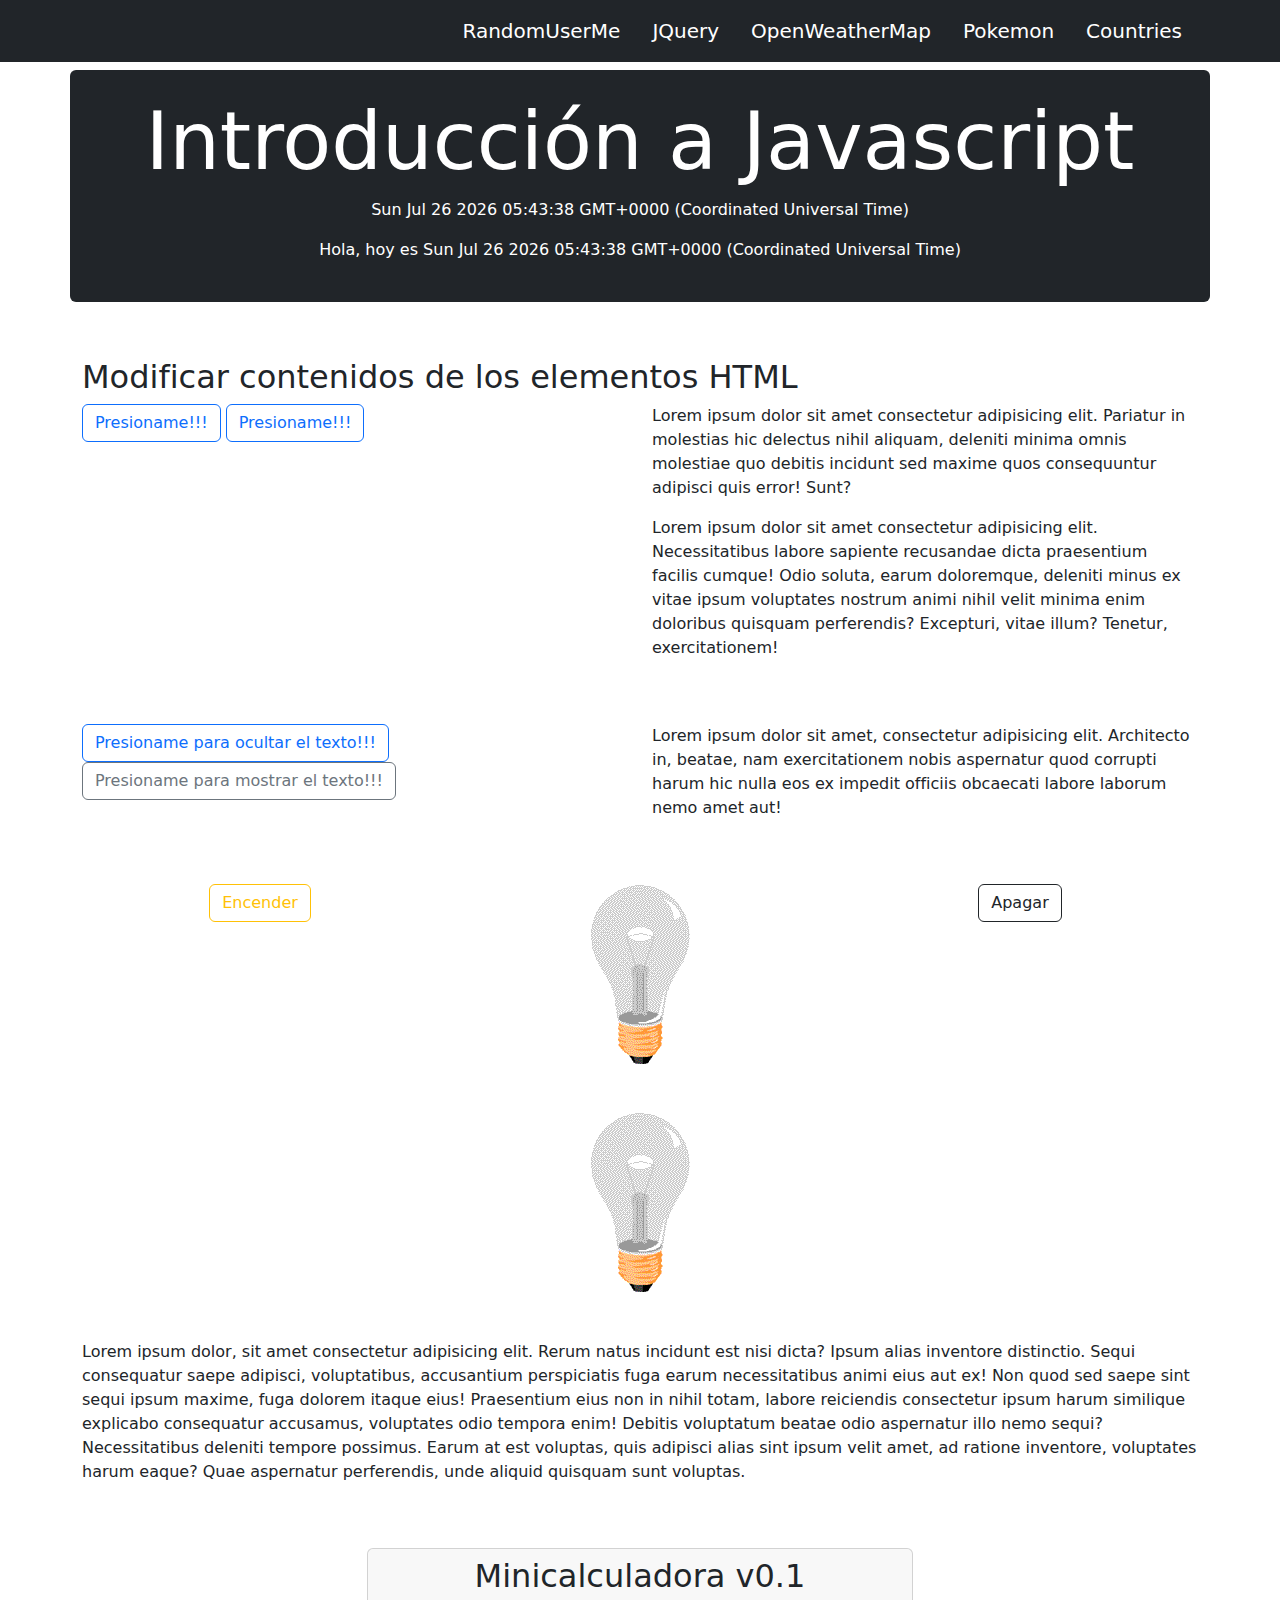
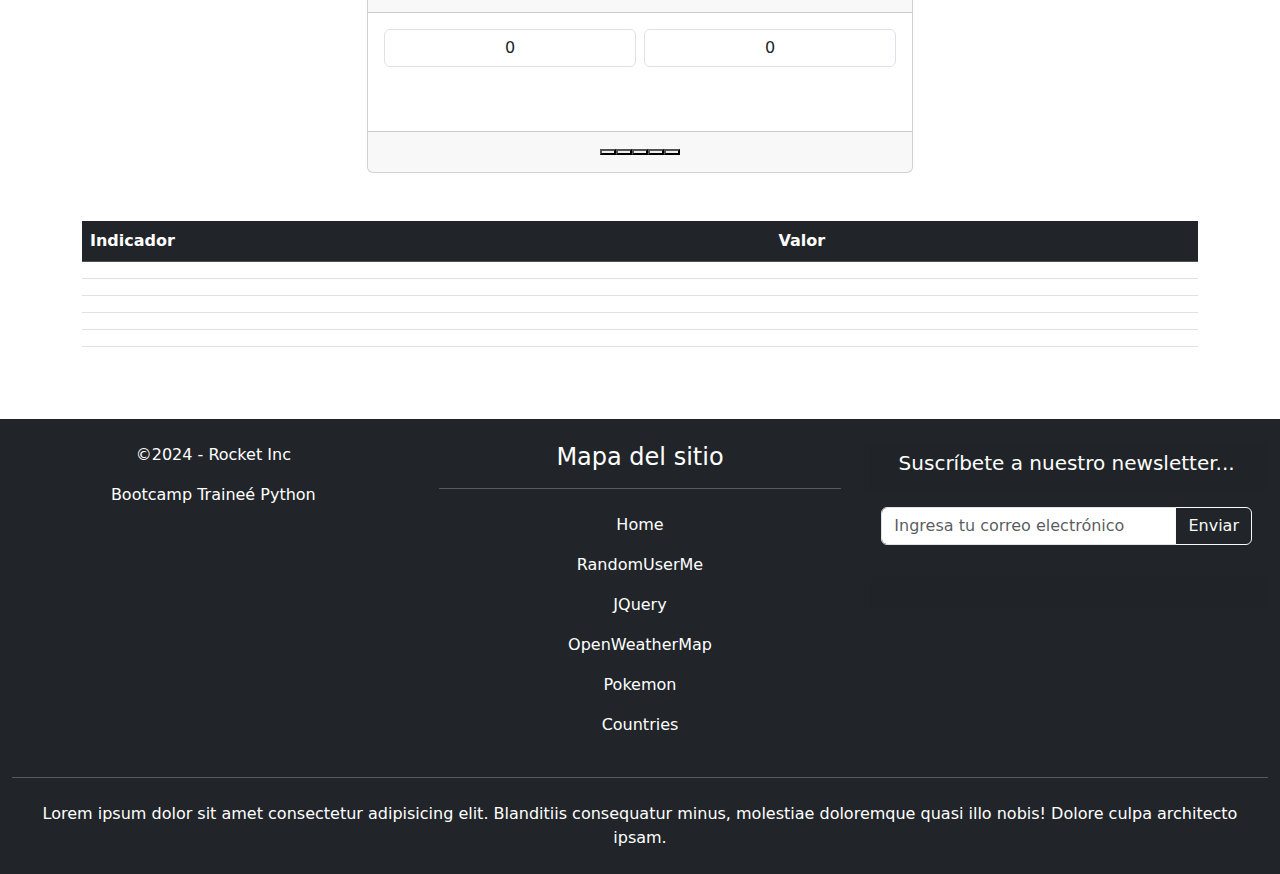
==== index.html @ 958cd823 "Primer commit, se establece inicio del proyecto a partir de la copia del sitio web con javaScript y " ====
<!DOCTYPE html>
<html lang="es-CL">

<head>
    <meta charset="UTF-8">
    <meta name="viewport" content="width=device-width, initial-scale=1.0">
    <meta name="author" content="Alan Brito Delgado">

    <link href="https://cdn.jsdelivr.net/npm/bootstrap@5.3.3/dist/css/bootstrap.min.css" rel="stylesheet"
        integrity="sha384-QWTKZyjpPEjISv5WaRU9OFeRpok6YctnYmDr5pNlyT2bRjXh0JMhjY6hW+ALEwIH" crossorigin="anonymous">

    <link rel="stylesheet" href="https://cdnjs.cloudflare.com/ajax/libs/font-awesome/6.5.2/css/all.min.css"
        integrity="sha512-SnH5WK+bZxgPHs44uWIX+LLJAJ9/2PkPKZ5QiAj6Ta86w+fsb2TkcmfRyVX3pBnMFcV7oQPJkl9QevSCWr3W6A=="
        crossorigin="anonymous" referrerpolicy="no-referrer" />

    <link rel="stylesheet" href="assets/css/estilos.css">

    <script>
        function mostrarFecha() {
            document.getElementById('fecha').innerHTML = new Date();
        };

        function cambiarTexto() {
            document.getElementById('parrafo04').innerHTML = "Hola mundo cambiado...";
        };
    </script>

    <title>Javascript</title>
</head>

<body onload="mostrarFecha();mostrarFechaActualizable(); indicadoresEconomicos();">
    <nav class="navbar navbar-expand-lg bg-dark sticky-top" data-bs-theme="dark">
        <div class="container">
            <a class="navbar-brand" href="index.html">
                <i class="fa-brands fa-js fa-3x"></i>
            </a>
            <button class="navbar-toggler" type="button" data-bs-toggle="collapse" data-bs-target="#navbarNav"
                aria-controls="navbarNav" aria-expanded="false" aria-label="Toggle navigation">
                <span class="navbar-toggler-icon"></span>
            </button>
            <div class="collapse navbar-collapse" id="navbarNav">
                <ul class="navbar-nav ms-auto fs-5">
                    <li class="nav-item mx-2">
                        <a class="nav-link active" href="randomuserme.html">RandomUserMe</a>
                    </li>
                    <li class="nav-item mx-2">
                        <a class="nav-link active" href="jquery.html">JQuery</a>
                    </li>
                    <li class="nav-item mx-2">
                        <a class="nav-link active" href="openweathermap.html">OpenWeatherMap</a>
                    </li>
                    <li class="nav-item mx-2">
                        <a class="nav-link active" href="pokemon.html">Pokemon</a>
                    </li>
                    <li class="nav-item mx-2">
                        <a class="nav-link active" href="countries.html">Countries</a>
                    </li>
                </ul>
            </div>
        </div>
    </nav>

    <header class="container my-2 p-4 text-center text-white bg-dark rounded">
        <h1 class="display-1">Introducción a Javascript</h1>
        <p id="fecha"></p>
        <p id="fecha_actualizable"></p>
    </header>

    <div class="container py-4">
        <div class="row py-4">
            <h2>Modificar contenidos de los elementos HTML</h2>
            <div class="col">
                <button type="button" class="btn btn-outline-primary"
                    onclick="document.getElementById('parrafo01').innerHTML='Hola Mundo';">Presioname!!!</button>
                <button type="button" class="btn btn-outline-primary" onclick="cambiarTexto();">Presioname!!!</button>
            </div>
            <div class="col">
                <p id="parrafo01">Lorem ipsum dolor sit amet consectetur adipisicing elit. Pariatur in molestias hic
                    delectus nihil aliquam, deleniti minima omnis molestiae quo debitis incidunt sed maxime quos
                    consequuntur adipisci quis error! Sunt?</p>
                <p id="parrafo04">
                    Lorem ipsum dolor sit amet consectetur adipisicing elit. Necessitatibus labore sapiente recusandae
                    dicta praesentium facilis cumque! Odio soluta, earum doloremque, deleniti minus ex vitae ipsum
                    voluptates nostrum animi nihil velit minima enim doloribus quisquam perferendis? Excepturi, vitae
                    illum? Tenetur, exercitationem!
                </p>
            </div>
        </div>
        <div class="row py-4">
            <div class="col">
                <button type="button" class="btn btn-outline-primary"
                    onclick="document.getElementById('parrafo02').style.display='none'">Presioname para ocultar el
                    texto!!!</button>
                <button type="button" class="btn btn-outline-secondary"
                    onclick="document.getElementById('parrafo02').style.display='block'">Presioname para mostrar el
                    texto!!!</button>
            </div>
            <div class="col">
                <p id="parrafo02">
                    Lorem ipsum dolor sit amet, consectetur adipisicing elit. Architecto in, beatae, nam exercitationem
                    nobis aspernatur quod corrupti harum hic nulla eos ex impedit officiis obcaecati labore laborum nemo
                    amet aut!
                </p>
            </div>
        </div>
        <!--Parrafos-->
        <div class="row py-4 text-center">
            <div class="col-4">
                <button type="button" class="btn btn-outline-warning"
                    onclick="document.getElementById('ampolleta').src='assets/img/pic_bulbon.gif'">Encender</button>
            </div>
            <div class="col-4">
                <img id="ampolleta" src="assets/img/pic_bulboff.gif" alt="Ampolleta">
            </div>
            <div class="col-4">
                <button type="button" class="btn btn-outline-dark"
                    onclick="document.getElementById('ampolleta').src='assets/img/pic_bulboff.gif'">Apagar</button>
            </div>
        </div>
        <div class="row py-4 text-center">
            <div class="col">
                <img id="ampolleta02" src="assets/img/pic_bulboff.gif" alt="Ampolleta"
                    onmouseover="document.getElementById('ampolleta02').src='assets/img/pic_bulbon.gif'"
                    onmouseleave="document.getElementById('ampolleta02').src='assets/img/pic_bulboff.gif'">
            </div>
        </div>
        <div class="row py-4">
            <div class="col">
                <p id="parrafo03" onmouseover="document.getElementById('parrafo03').classList.add('text-danger')"
                    onmouseleave="document.getElementById('parrafo03').classList.remove('text-danger')">
                    Lorem ipsum dolor, sit amet consectetur adipisicing elit. Rerum natus incidunt est nisi dicta? Ipsum
                    alias inventore distinctio. Sequi consequatur saepe adipisci, voluptatibus, accusantium perspiciatis
                    fuga earum necessitatibus animi eius aut ex! Non quod sed saepe sint sequi ipsum maxime, fuga
                    dolorem itaque eius! Praesentium eius non in nihil totam, labore reiciendis consectetur ipsum harum
                    similique explicabo consequatur accusamus, voluptates odio tempora enim! Debitis voluptatum beatae
                    odio aspernatur illo nemo sequi? Necessitatibus deleniti tempore possimus. Earum at est voluptas,
                    quis adipisci alias sint ipsum velit amet, ad ratione inventore, voluptates harum eaque? Quae
                    aspernatur perferendis, unde aliquid quisquam sunt voluptas.
                </p>
            </div>
        </div>
       <!--Parrafos final--> 
        <!--Start Calculator-->
        <div class="row py-4">
            <div class="col-md-6 mx-auto">
                <div class="card text-center">
                    <div class="card-header">
                        <h2 class="card-title">Minicalculadora v0.1</h2>
                    </div>
                    <div class="card-body">
                        <div class="row g-2">
                            <div class="col-md-6">
                                <input type="text" class="form-control text-center" id="num1" name="num1" value="0">
                            </div>
                            <div class="col-md-6">
                                <input type="text" class="form-control text-center" id="num2" name="num2" value="0">
                            </div>
                        </div>
                    <div class="row my-3 text-center">
                        <h5 class="text-primary fw-bold" id="resultado"></h5>
                        <h5 class="text-danger fw-bold" id="error"></h5>
                    </div>
                    </div>
                    <div class="card-footer">
                        <div class="btn-group btn-group-lg">
                            <button onclick="sumar();" class="btn-outline-primary" type="button"><i
                                    class="fa-solid fa-plus fa-2x"></i></button>
                            <button onclick="restar();" class="btn-outline-primary" type="button"><i
                                    class="fa-solid fa-minus fa-2x"></i></button>
                            <button onclick="multiplicar();" class="btn-outline-primary" type="button"><i
                                    class="fa-solid fa-times fa-2x"></i></button>
                            <button onclick="dividir();" class="btn-outline-primary" type="button"><i
                                    class="fa-solid fa-divide fa-2x"></i></button>
                            <button onclick="limpiar();" class="btn-outline-primary" type="button"><i
                                    class="fa-solid fa-c fa-2x"></i></button>
                        </div>
                    </div>
                </div>
            </div>
        </div>
        <!--End Calculator-->
        <div class="row py-4">
            <div class="table-responsive">
                <table class="table table-hover">
                    <thead class="table-dark">
                        <th>Indicador</th>
                        <th>Valor</th>
                    </thead>
                    <tbody>
                        <tr>
                            <td id="indicador-uf" class="fw-bold"></td>
                            <td id="valor-uf"></td>
                        </tr>
                        <tr>
                            <td id="indicador-dolar" class="fw-bold"></td>
                            <td id="valor-dolar"></td>
                        </tr>
                        <tr>    
                            <td id="indicador-euro" class="fw-bold"></td>
                            <td id="valor-euro"></td>
                        </tr>
                        <tr>
                            <td id="indicador-utm" class="fw-bold"></td>
                            <td id="valor-utm"></td>
                        </tr>
                        <tr>
                            <td id="indicador-ipc" class="fw-bold"></td>
                            <td id="valor-ipc"></td>
                        </tr>
                    </tbody>
                </table>
            </div>
            
        </div>
    </div>

    <footer class="container-fluid bg-dark pt-4 mt-2">
        <div class="row text-white">
            <div class="col-12 col-md-4 mb-3 text-center">
                <i class="fa-brands fa-js fa-5x"></i>
                <p>&copy;2024 - Rocket Inc</p>
                <p>Bootcamp Traineé Python</p>
            </div>
            <div class="col-12 col-md-4 mb-3 text-center">
                <h4>Mapa del sitio</h4>
                <hr>
                <ul class="nav flex-column">
                    <li class="nav-item">
                        <a class="nav-link text-white" href="index.html">Home</a>
                    </li>
                    <li class="nav-item">
                        <a class="nav-link text-white" href="randomuserme.html">RandomUserMe</a>
                    </li>
                    <li class="nav-item">
                        <a class="nav-link text-white" href="jquery.html">JQuery</a>
                    </li>
                    <li class="nav-item">
                        <a class="nav-link text-white" href="contact.html">OpenWeatherMap</a>
                    </li>
                    <li class="nav-item">
                        <a class="nav-link text-white" href="pokemon.html">Pokemon</a>
                    </li>
                    <li class="nav-item">
                        <a class="nav-link text-white" href="countries.html">Countries</a>
                    </li>
                </ul>
            </div>
            <div class="col-12 col-md-4 mb-3">
                <div class="card bg-transparent border-0">
                    <div class="card-header border-0 text-center">
                        <h5 class="card-title text-white">
                            Suscríbete a nuestro newsletter...
                        </h5>
                    </div>
                    <div class="card-body border-0">
                        <div class="input-group mb-3">
                            <input type="email" class="form-control" placeholder="Ingresa tu correo electrónico">
                            <button class="btn btn-outline-light" type="button">Enviar</button>
                        </div>
                    </div>
                    <div class="card-footer border-0 ">
                        <ul class="nav justify-content-center">
                            <li class="nav-item">
                                <a class="nav-link text-white" href="http://www.github.com" target="_blank">
                                    <i class="fa-brands fa-github fa-2x"></i>
                                </a>
                            </li>
                            <li class="nav-item">
                                <a class="nav-link text-white" href="http://www.linkedin.com" target="_blank">
                                    <i class="fa-brands fa-linkedin fa-2x"></i>
                                </a>
                            </li>
                            <li class="nav-item">
                                <a class="nav-link text-white" href="http://www.instagram.com" target="_blank">
                                    <i class="fa-brands fa-instagram fa-2x"></i>
                                </a>
                            </li>
                            <li class="nav-item">
                                <a class="nav-link text-white" href="http://www.facebook.com" target="_blank">
                                    <i class="fa-brands fa-facebook fa-2x"></i>
                                </a>
                            </li>
                            <li class="nav-item">
                                <a class="nav-link text-white" href="http://www.twitter.com" target="_blank">
                                    <i class="fa-brands fa-x-twitter fa-2x"></i>
                                </a>
                            </li>

                        </ul>
                    </div>
                </div>
            </div>
        </div>
        <hr class="text-white">
        <div class="row p-2 text-center text-white">
            <p>Lorem ipsum dolor sit amet consectetur adipisicing elit. Blanditiis consequatur minus, molestiae
                doloremque quasi illo nobis! Dolore culpa architecto ipsam.</p>
        </div>
    </footer>

    <script src="https://cdn.jsdelivr.net/npm/bootstrap@5.3.3/dist/js/bootstrap.bundle.min.js"
        integrity="sha384-YvpcrYf0tY3lHB60NNkmXc5s9fDVZLESaAA55NDzOxhy9GkcIdslK1eN7N6jIeHz"
        crossorigin="anonymous"></script>

    <script src="assets/js/scripts.js"></script>
    <script src="assets/js/calculadora.js"></script>
    <script src="assets/js/mindicador.js"></script>
</body>

</html>
---- assets/css/estilos.css ----
.img-roundered {
    border-radius: 100%;
}
.img-oculta{
    display: none;
}
.img-country{
    width: 100px;
}
.img-pokemon{
    width: 120px;
}
.img-pokemon-card{
    width: 200px;
}

.sticky-top-pokemon{
    position: -webkit-sticky;
    position: sticky;
    top: 100px;
    z-index: 1020;
}
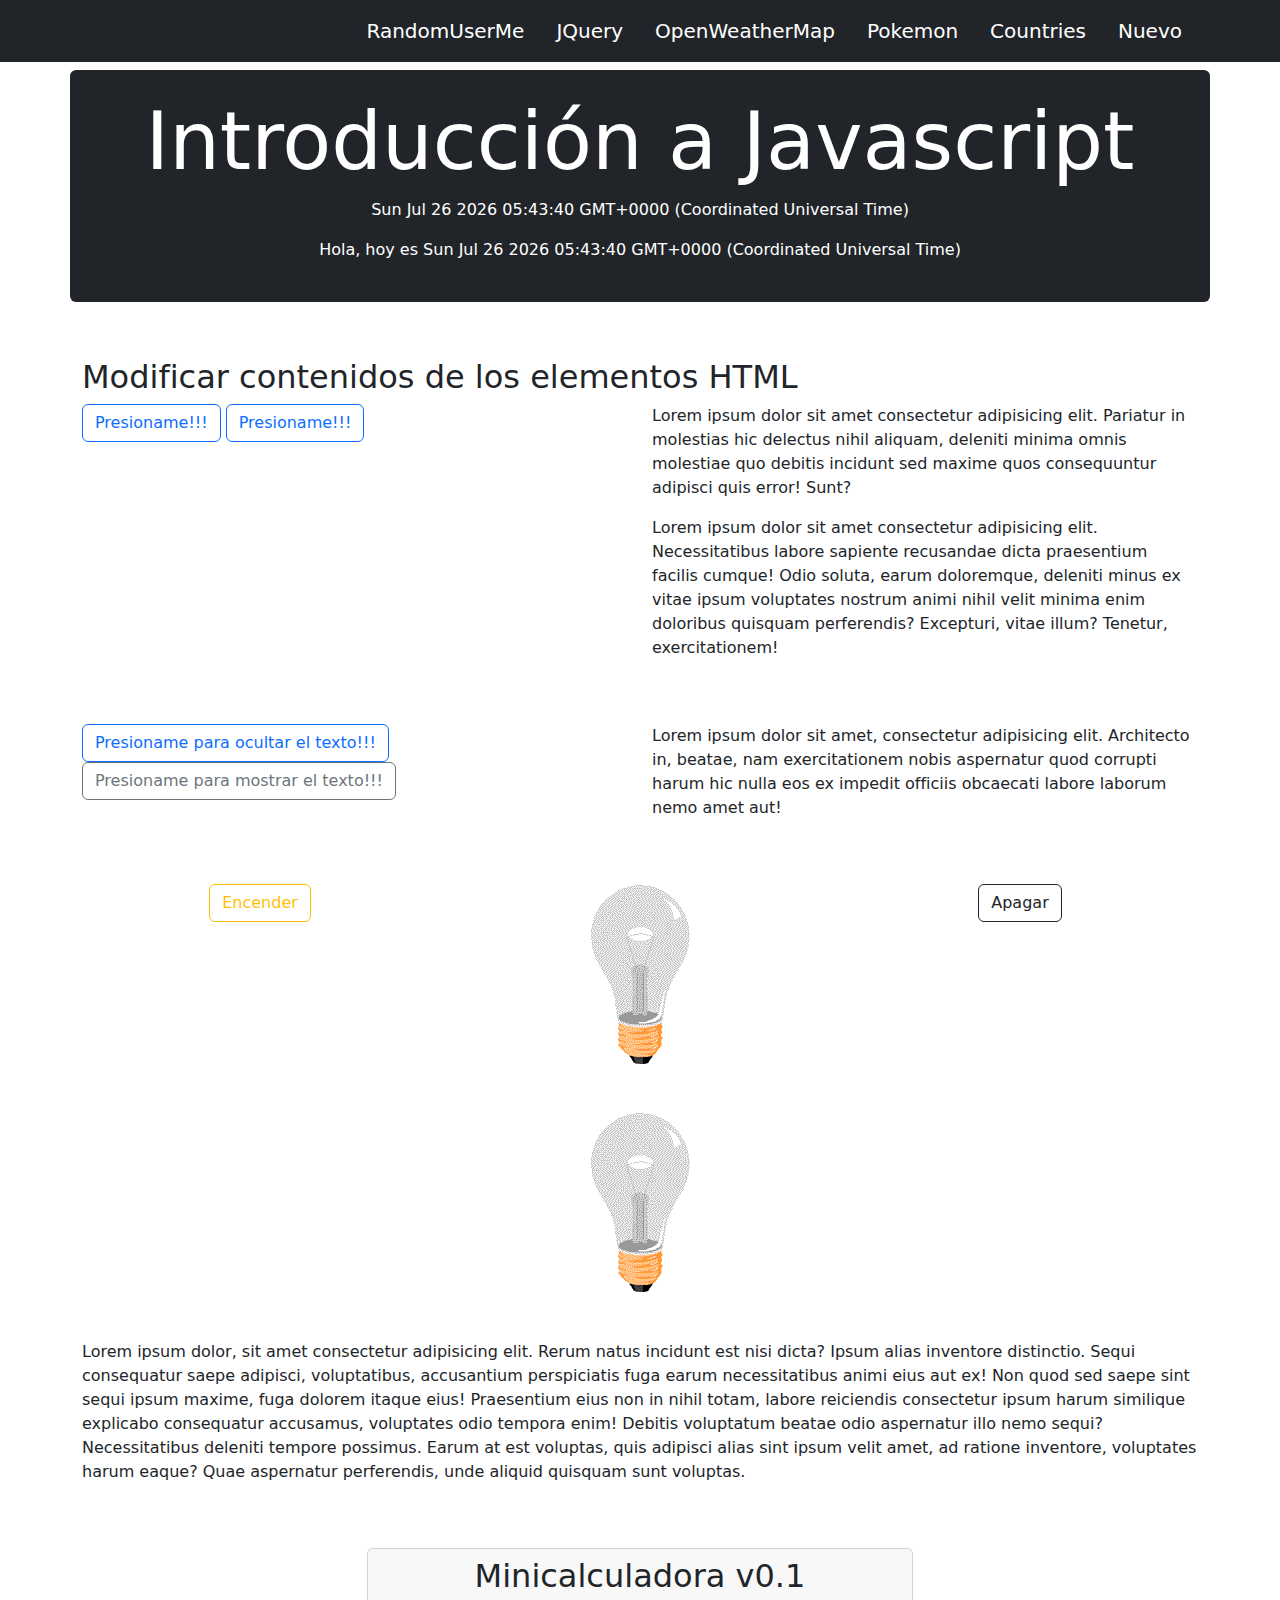
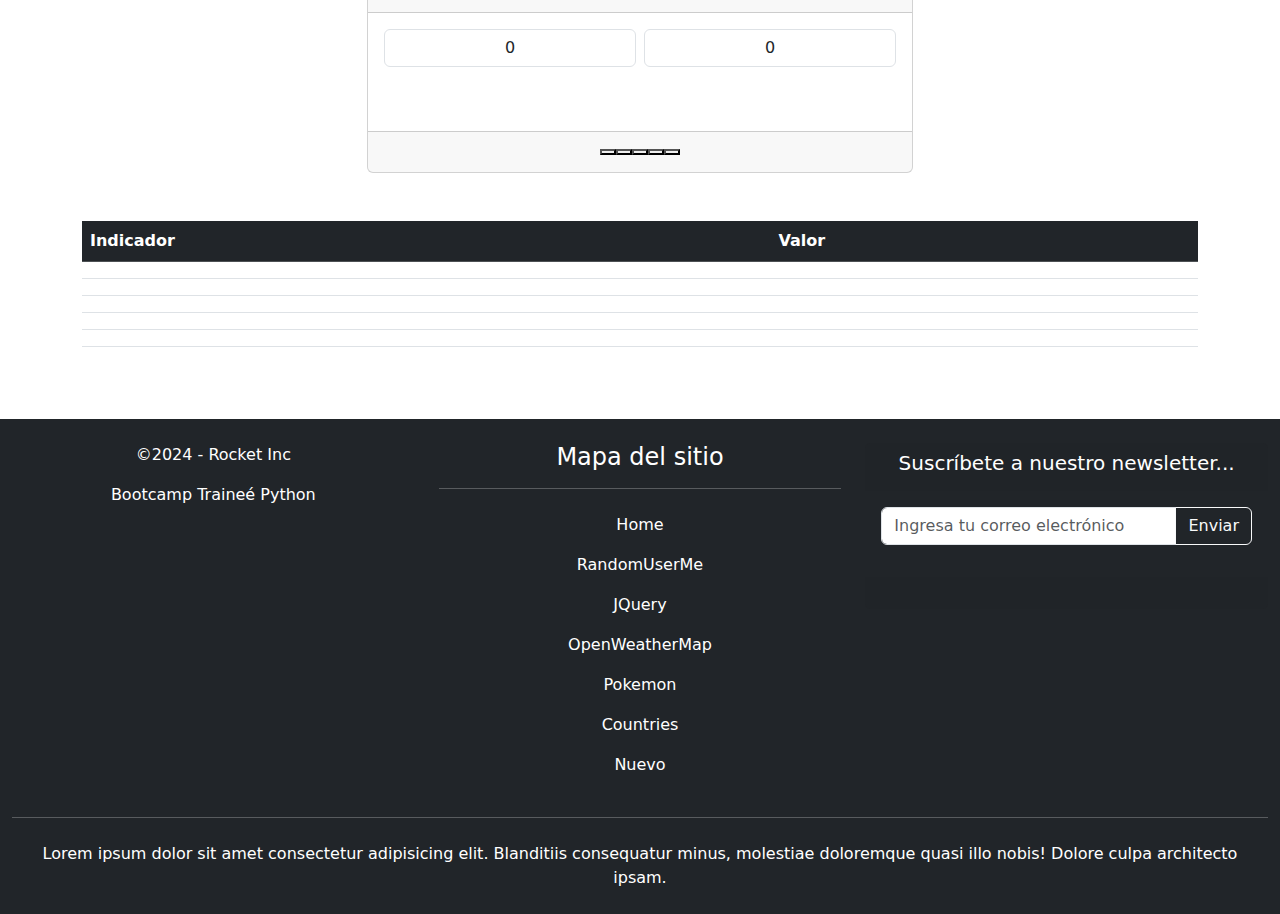
==== commit 2ecc3311: "Se agrega pagina nuevo.html, se modifican vinculos en la base y el index" ====
--- a/index.html
+++ b/index.html
@@ -54,6 +54,9 @@
                     </li>
                     <li class="nav-item mx-2">
                         <a class="nav-link active" href="countries.html">Countries</a>
+                    </li>
+                    <li class="nav-item mx-2">
+                        <a class="nav-link active" href="nuevo.html">Nuevo</a>
                     </li>
                 </ul>
             </div>
@@ -243,6 +246,9 @@
                     <li class="nav-item">
                         <a class="nav-link text-white" href="countries.html">Countries</a>
                     </li>
+                    <li class="nav-item">
+                        <a class="nav-link text-white" href="nuevo.html">Nuevo</a>
+                    </li>
                 </ul>
             </div>
             <div class="col-12 col-md-4 mb-3">
